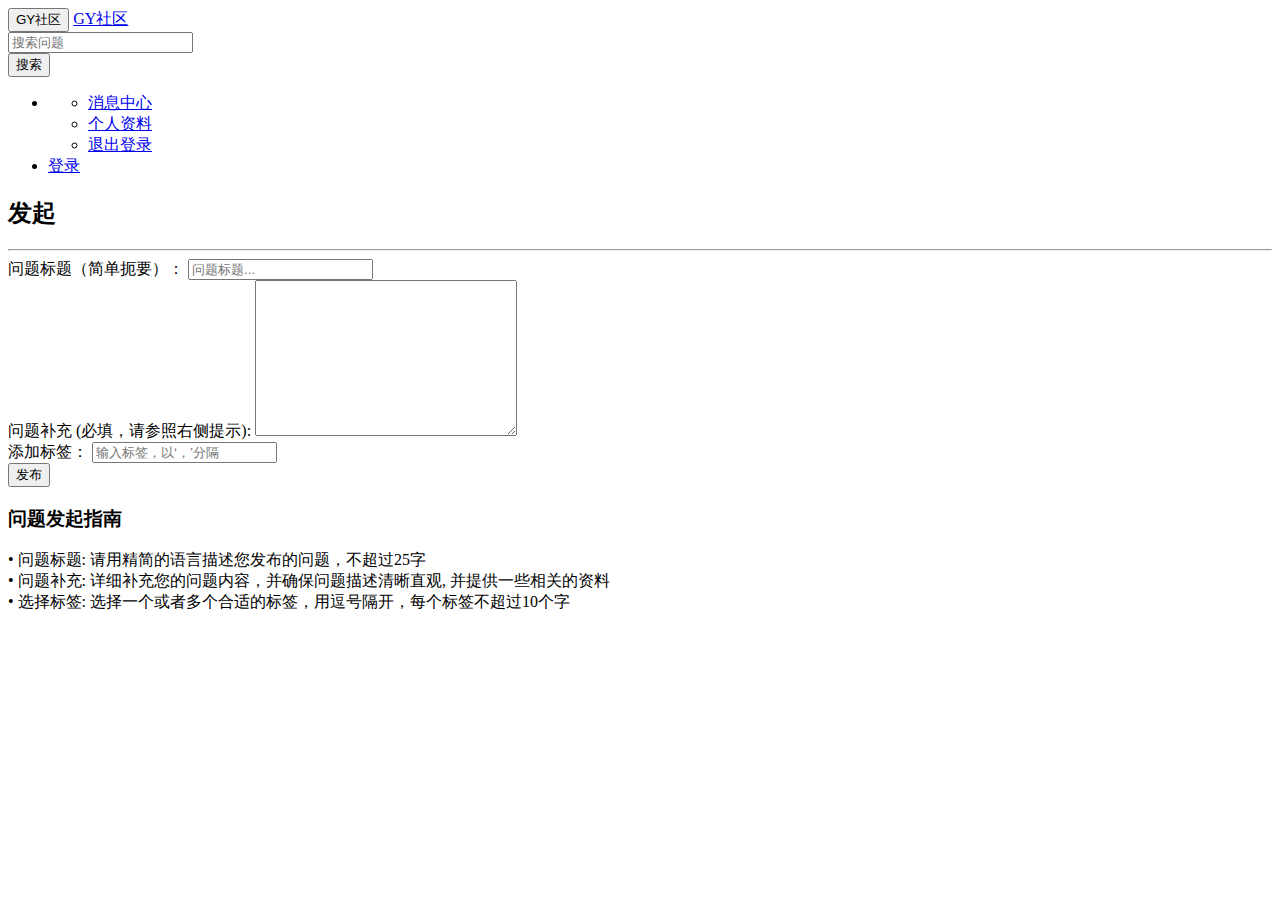
==== src/main/resources/templates/publish.html @ d780927a "publish" ====
<!DOCTYPE html>
<html xmlns:th="http://www.thymeleaf.org">
<head>
    <title>GY社区</title>
    <meta http-equiv="Content-Type" content="text/html; charset=UTF-8" />
    <link rel="stylesheet" href="css/bootstrap.min.css">
    <link rel="stylesheet" href="css/bootstrap-theme.min.css">
    <link rel="stylesheet" href="css/community.css">
    <script src="js/bootstrap.min.js" type="text/javascript"></script>
</head>
<body>
<nav class="navbar navbar-default">
    <div class="container-fluid">
        <!-- Brand and toggle get grouped for better mobile display -->
        <div class="navbar-header">
            <button type="button" class="navbar-toggle collapsed" data-toggle="collapse" data-target="#bs-example-navbar-collapse-1" aria-expanded="false">
                <span class="sr-only">GY社区</span>
            </button>
            <a class="navbar-brand" href="#">GY社区</a>
        </div>

        <!-- Collect the nav links, forms, and other content for toggling -->
        <div class="collapse navbar-collapse" id="bs-example-navbar-collapse-1">
            <form class="navbar-form navbar-left">
                <div class="form-group">
                    <input type="text" class="form-control" placeholder="搜索问题">
                </div>
                <button type="submit" class="btn btn-default">搜索</button>
            </form>
            <ul class="nav navbar-nav navbar-right">
                <li class="dropdown" th:if="${session.user != null}">
                    <a href="#" class="dropdown-toggle" data-toggle="dropdown" role="button" aria-haspopup="true"
                       aria-expanded="false" th:text="${session.user.getName()}"> <span class="caret"></span></a>
                    <ul class="dropdown-menu">
                        <li><a href="#">消息中心</a></li>
                        <li><a href="#">个人资料</a></li>
                        <li><a href="#">退出登录</a></li>
                    </ul>
                </li>
                <li th:if="${session.user == null}">
                    <a href="https://github.com/login/oauth/authorize?client_id=09e443e1ed30c7f8001e&redirect_uri=http://localhost:8080/callback&scope=user&state=1">登录</a>
                </li>
            </ul>
        </div><!-- /.navbar-collapse -->
    </div><!-- /.container-fluid -->
</nav>
<div class="container-fluid main">
    <div class="row">
        <div class="col-lg-9 col-md-12 col-sm-12 col-xs-12">
            <h2><span class="glyphicon glyphicon-plus" aria-hidden="true"></span>发起</h2>
            <hr>

            <form action="">
                <div class="form-group">
                    <label for="title">问题标题（简单扼要）：</label>
                    <input type="text" class="form-control" id="title" name="title" placeholder="问题标题...">
                </div>
                <div class="form-group" id="question-editor">
                    <label for="description">问题补充 (必填，请参照右侧提示):</label>
                    <textarea name="description" id="description"
                              class="form-control"
                              cols="30"
                              rows="10"></textarea>
                </div>
                <div class="form-group">
                    <label for="title">添加标签：</label>
                    <input type="text" class="form-control" id="tag" name="tag" placeholder="输入标签，以‘，’分隔">
                </div>

                <button type="submit" class="btn btn-success btn-publish">发布</button>
            </form>


        </div>
        <div class="col-lg-3 col-md-12 col-sm-12 col-xs-12">
            <h3>问题发起指南</h3>
            • 问题标题: 请用精简的语言描述您发布的问题，不超过25字 <br>
            • 问题补充: 详细补充您的问题内容，并确保问题描述清晰直观, 并提供一些相关的资料<br>
            • 选择标签: 选择一个或者多个合适的标签，用逗号隔开，每个标签不超过10个字<br>
        </div>
    </div>
</div>
</body>
</html>
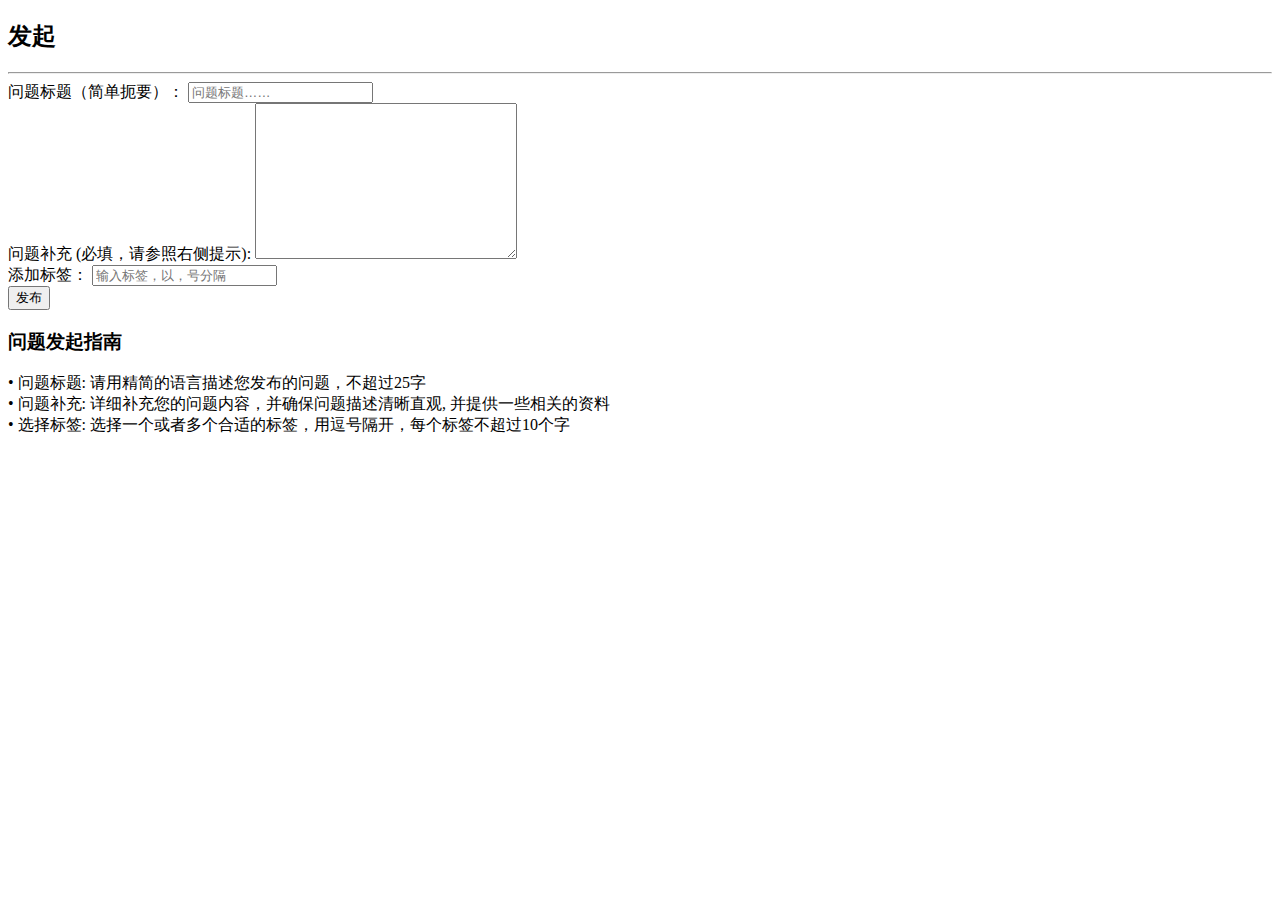
==== commit 65f887b4: "personal questions" ====
--- a/src/main/resources/templates/publish.html
+++ b/src/main/resources/templates/publish.html
@@ -3,71 +3,53 @@
 <head>
     <title>GY社区</title>
     <meta http-equiv="Content-Type" content="text/html; charset=UTF-8" />
-    <link rel="stylesheet" href="css/bootstrap.min.css">
-    <link rel="stylesheet" href="css/bootstrap-theme.min.css">
-    <link rel="stylesheet" href="css/community.css">
-    <script src="js/bootstrap.min.js" type="text/javascript"></script>
+    <head th:insert="~{import :: head}"></head>
 </head>
 <body>
-<nav class="navbar navbar-default">
-    <div class="container-fluid">
-        <!-- Brand and toggle get grouped for better mobile display -->
-        <div class="navbar-header">
-            <button type="button" class="navbar-toggle collapsed" data-toggle="collapse" data-target="#bs-example-navbar-collapse-1" aria-expanded="false">
-                <span class="sr-only">GY社区</span>
-            </button>
-            <a class="navbar-brand" href="#">GY社区</a>
-        </div>
-
-        <!-- Collect the nav links, forms, and other content for toggling -->
-        <div class="collapse navbar-collapse" id="bs-example-navbar-collapse-1">
-            <form class="navbar-form navbar-left">
-                <div class="form-group">
-                    <input type="text" class="form-control" placeholder="搜索问题">
-                </div>
-                <button type="submit" class="btn btn-default">搜索</button>
-            </form>
-            <ul class="nav navbar-nav navbar-right">
-                <li class="dropdown" th:if="${session.user != null}">
-                    <a href="#" class="dropdown-toggle" data-toggle="dropdown" role="button" aria-haspopup="true"
-                       aria-expanded="false" th:text="${session.user.getName()}"> <span class="caret"></span></a>
-                    <ul class="dropdown-menu">
-                        <li><a href="#">消息中心</a></li>
-                        <li><a href="#">个人资料</a></li>
-                        <li><a href="#">退出登录</a></li>
-                    </ul>
-                </li>
-                <li th:if="${session.user == null}">
-                    <a href="https://github.com/login/oauth/authorize?client_id=09e443e1ed30c7f8001e&redirect_uri=http://localhost:8080/callback&scope=user&state=1">登录</a>
-                </li>
-            </ul>
-        </div><!-- /.navbar-collapse -->
-    </div><!-- /.container-fluid -->
-</nav>
+<div th:insert="~{navigation :: nav}"></div>
 <div class="container-fluid main">
     <div class="row">
         <div class="col-lg-9 col-md-12 col-sm-12 col-xs-12">
             <h2><span class="glyphicon glyphicon-plus" aria-hidden="true"></span>发起</h2>
             <hr>
 
-            <form action="">
+            <form action="/publish" method="post">
                 <div class="form-group">
                     <label for="title">问题标题（简单扼要）：</label>
-                    <input type="text" class="form-control" id="title" name="title" placeholder="问题标题...">
+                    <input type="text" class="form-control" th:value="${title}" id="title" name="title"
+                           placeholder="问题标题……"
+                           autocomplete="off">
                 </div>
                 <div class="form-group" id="question-editor">
                     <label for="description">问题补充 (必填，请参照右侧提示):</label>
                     <textarea name="description" id="description"
+                              th:text="${description}"
                               class="form-control"
                               cols="30"
                               rows="10"></textarea>
                 </div>
                 <div class="form-group">
                     <label for="title">添加标签：</label>
-                    <input type="text" class="form-control" id="tag" name="tag" placeholder="输入标签，以‘，’分隔">
+                    <input type="text" class="form-control" th:value="${tag}" id="tag" name="tag"
+                           autocomplete="off"
+                           placeholder="输入标签，以，号分隔"
+                           onclick="showSelectTag()">
                 </div>
-
-                <button type="submit" class="btn btn-success btn-publish">发布</button>
+                <div class="container-fluid main ">
+                    <div class="row">
+                        <div class="col-lg-9 col-md-12 col-sm-12 col-xs-12">
+                            <div class="alert alert-danger col-lg-12 col-md-12 col-sm-12 col-xs-12"
+                                 th:text="${error}"
+                                 th:if="${error != null}">
+                            </div>
+                        </div>
+                        <div class="col-lg-3 col-md-12 col-sm-12 col-xs-12">
+                            <button type="submit" class="btn btn-success btn-publish ">
+                                发布
+                            </button>
+                        </div>
+                    </div>
+                </div>
             </form>
 
 
